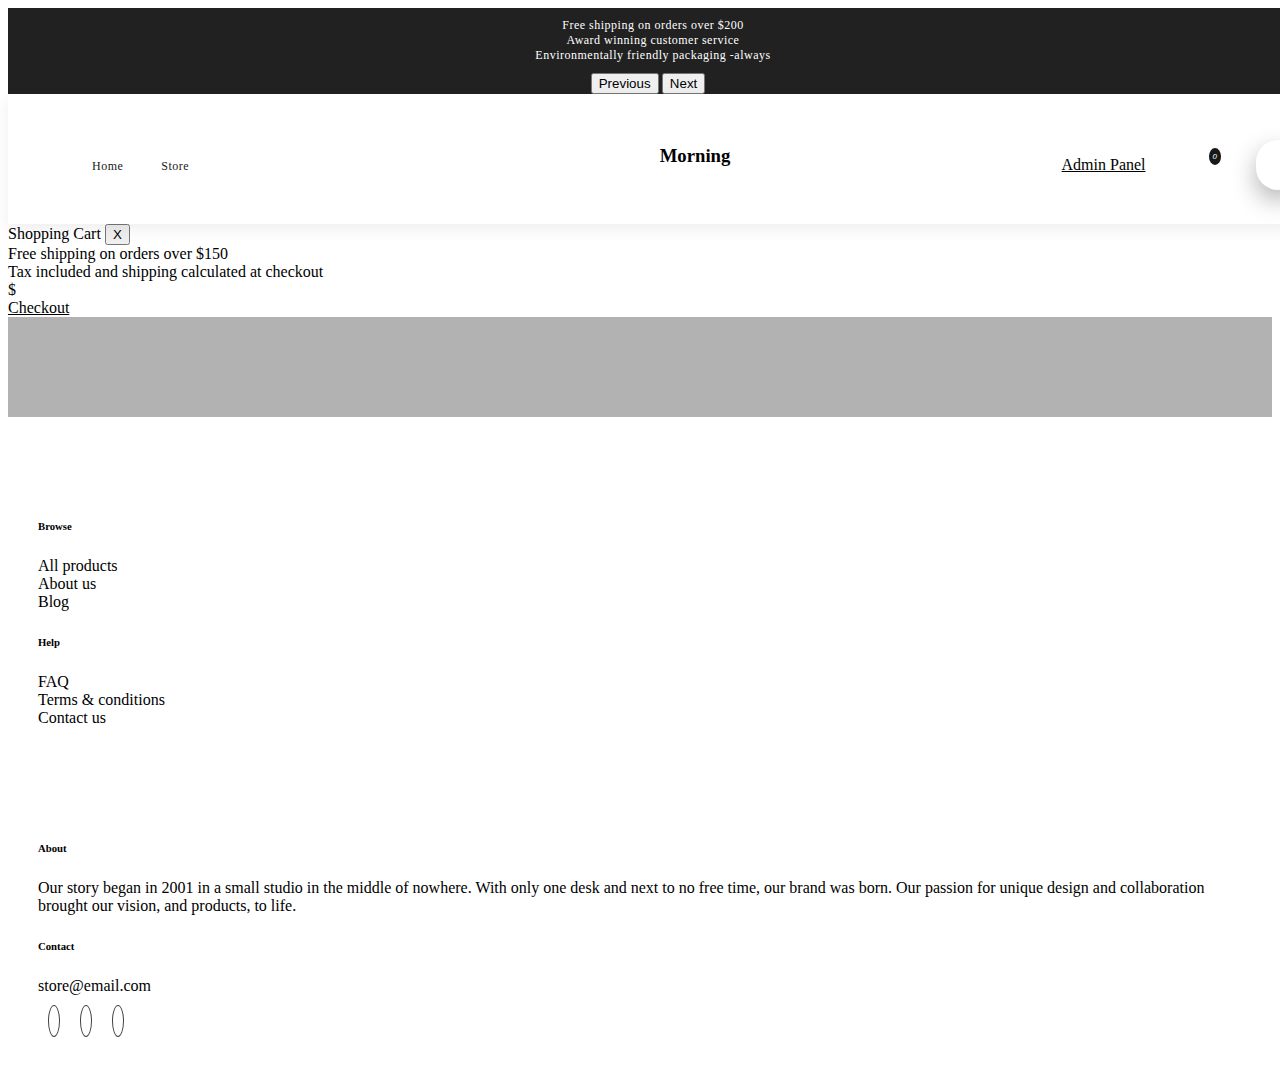
==== onlineStore/public/views/product.html @ c8e7136b "improves" ====
<!DOCTYPE html>
<html lang="en">
<head>
    <meta charset="UTF-8">
    <meta name="viewport" content="width=device-width, initial-scale=1.0">
    <link rel="stylesheet" href="../stylesheets/root.css" />
    <link rel="stylesheet" href="../stylesheets/bootstrap.min.css" />
    <link rel="stylesheet" href="../stylesheets/styles.css">
    <link rel="stylesheet" href="../stylesheets/cart.css">
    <link rel="stylesheet" href="../stylesheets/shop.css">
    <link rel="stylesheet" href="../stylesheets/product.css">
    <link rel="stylesheet" href="../stylesheets/navbar.css">
    <link rel="stylesheet" href="../stylesheets/footer.css" />


    <title>product</title>
</head>
<body>
    <nav>
        <div class="first-nav">
            <div
              id="carouselExampleControls"
              class="carousel slide carou"
              data-bs-ride="carousel"
            >
              <div class="carousel-inner content">
                <div class="carousel-item active">
                  <p>
                    <i class="fa-solid fa-truck"></i>Free shipping on orders over $200
                    
                  </p>
                </div>
                <div class="carousel-item">
                  <p>
                    <i class="fa-solid fa-trophy"></i>Award winning customer service
                    
                  </p>
                </div>
                <div class="carousel-item">
                  <p>
                    <i class="fa-solid fa-leaf"></i>Environmentally friendly packaging
                    -always
                  </p>
                </div>
              </div>
              <button
                class="carousel-control-prev"
                type="button"
                data-bs-target="#carouselExampleControls"
                data-bs-slide="prev"
              >
                <span class="carousel-control-prev-icon" aria-hidden="true"></span>
                <span class="visually-hidden">Previous</span>
              </button>
              <button
                class="carousel-control-next"
                type="button"
                data-bs-target="#carouselExampleControls"
                data-bs-slide="next"
              >
                <span class="carousel-control-next-icon" aria-hidden="true"></span>
                <span class="visually-hidden">Next</span>
              </button>
            </div>
        </div>
        <div class="second-nav">
        <div class="dropdown-bars">
            <button onclick="expanddropbtn()" class="dropbtn-bars"><i class="fa-solid fa-bars"></i></button>
            <div class ="dropdown-content-bars">
                <button class="closebtn">&times;</button>
                <a>Sign in</a>
                <a href="/views/index.html">Home</a>
                <a href="/views/shop.html">Store</a>
    
            </div>
        </div>  
        <div class="m-navbar">
            <ul>
        
                <li><a href="/views/index.html">Home</a></li>
                <li><a href="/views/shop.html">Store</a></li>
                                
            </ul>
        </div>
        <h3 class="logo">Morning</h3>
        <div class="s-navbar">
            
            <ul >

                  <li><a id="adminPanelNav" class="d-none" href="/admin" style="color: black;">Admin Panel</a></li>

                  <li class="user"><button><a style="color:black" href="/views/login.html"><i
                    class="fa-solid fa-user"></i></a></button></li>
                <li><button class="expandCart"  class="cart"><i class="fa-solid fa-bag-shopping" value=0></i></button></li>
                <li>    <div class="search-box">
                  <input type="text" class="searchBar" placeholder="Search...">
                  <a href="#">
                      <i class="fa-solid fa-magnifying-glass"></i>
                  </a>
              </div>
            </li>
                
            </ul>
        </div>
    
    </div>
    <div class="search-result" >
      <div class="search-result-product-container"></div>
    </div>
    
    
    
    <div class="cart-container">
      <div class="cart-header">
    <div class="center">
      <span>Shopping Cart</span>
      <button class="expandCart">X</button>
    </div>
    <div class="center2"><i class="fa-solid fa-truck"></i> <span>Free shipping on orders over $150</span></div>
    </div>
    <div id="cart-product-container" class="cart-product-container">
    
    </div>
    <div class="cart-footer">
      <div class="spox"><div class="spc">
        <span class="tax">Tax included and shipping calculated at checkout</span>
      </div><div class="spc"><span class="tax">$</span><span id="checkout-price" class="tax"></span></div>
    </div>
      <a class="checkout" href="checkout.html"><span>Checkout</span></a> 
    </div>
    </div>
    
    </nav>

    <div class="container">
        <div class="single-product-container">
        </div>
    </div>



    <footer>
      <div class="first-footer">
        <p>
          GIFT CARDS AVAILABLE
          <span><i class="fa-solid fa-gift"></i></span>
        </p>
      </div>

      <div class="row second-footer">

        <div class="col-lg-6 row">
          <div class="col-6">
            <h6>Browse</h6>
            <div class="list">
              <a>All products</a>
              <a>About us</a>
              <a>Blog</a>
            </div>
          </div>
          <div class="col-6">
            <h6>Help</h6>
            <div class="list">
              <a>FAQ</a>
              <a>Terms & conditions</a>
              <a>Contact us</a>
            </div>
          </div>
        </div>

        <div class="col-lg-6 row">
          <div class="col-6">
            <h6>About</h6>
            <p>
              Our story began in 2001 in a small studio in the middle of nowhere.
              With only one desk and next to no free time, our brand was born. Our
              passion for unique design and collaboration brought our vision, and
              products, to life.
            </p>
          </div>
          <div class="col-6">
            <h6>Contact</h6>
            <p>store@email.com</p>
            <div class="icons">
              <a href="https://www.instagram.com/"
                ><i class="fa-brands fa-instagram"></i
              ></a>
              <a href="https://www.facebook.com/"
                ><i class="fa-brands fa-facebook"></i
              ></a>
              <a href="https://twitter.com/home"
                ><i class="fa-brands fa-twitter"></i
              ></a>
            </div>
          </div>
        </div>

      </div>
    </footer>


    <script src="../javascript/product.js" ></script>

    <script src="../javascript/navbar.js"></script>
    <script src="../javascript/bootstrap.bundle.min.js"></script>
    <script src="../javascript/shop.js" type="module"></script>
    <script src="../javascript/cart.js" type="module" ></script>
    


</body>
</html>
---- onlineStore/public/stylesheets/navbar.css ----
nav {
  width: 100vw;
}
nav a{
  color: black;
}
nav .first-nav {
  color: white;
  background-color: #212121;
  display: flex;
  justify-content: center;
  text-align: center;
  font-size: 13px;
  width: 100%;
}
.first-nav p {
  color: white;
  font-size: 12px;
  font-weight: 300;
  letter-spacing: 0.5px;
}

.first-nav .carou {
  width: 500px;
  padding: 0;
}

.first-nav .carou .content {
  margin: 10px;
}
.first-nav .carou .content p {
  margin: 0;
}

.first-nav .carou .content p i {
  padding-right: 10px;
  color: #6d6d6d;
}
.first-nav .carou .content p a {
  padding-left: 10px;
  color: #6d6d6d;
}

nav .second-nav {
  display: flex;
  align-items: center;
  justify-content: space-between;
  background-color: white;
  box-shadow: 0 5px 15px rgba(0, 0, 0, 0.07);
  padding: 20px 25px;
  height: 10vh;
  width: 100%;
  position:relative;
}

.logo {
  margin-right: 7%;
  z-index: 2;
  position:absolute;
  left:49%;
  margin-top: 1%;
}

.m-navbar,
.s-navbar{
  margin-top: 1%;
}
.m-navbar ul,
.s-navbar ul {
  display: flex;
  align-items: center;
  justify-content: center;
}

.m-navbar ul li,
.s-navbar ul li {
  list-style: none;
  padding: 0 13px;
}
.m-navbar ul li a {
  text-decoration: none;
  font-size: 12px;
  font-weight: 300;
  color: #1a1a1a;
  letter-spacing: 0.5px;
  position: relative;
  padding: 0 0px;
  margin: 6px;
  cursor: pointer;
  z-index: 2;
}
.m-navbar ul li:last-child a:after {
  background-color: red;
}

.m-navbar ul li a:after {
  content: "";
  position: absolute;
  background-color: #1a1a1a;
  height: 0.5px;
  width: 0;
  left: 0px;
  bottom: -5px;
  transition: 0.3s ease;
}

.m-navbar ul li a:hover:after {
  width: 100%;
}

.s-navbar ul li button {
  background-color: transparent;
  border: none;
  padding: 2px 5px;
  font-size: larger;
  margin: 0;
  cursor: pointer;
}

.s-navbar ul li:nth-child(3) i::after {
  content: attr(value);
  font-size: 8px;
  background: black;
  border-radius: 50%;
  padding: 4px;
  position: relative;
  left: -4px;
  top: -12px;
  opacity: 0.9;
  color: white;
}
.dropdown-bars {
  display: none;
}
.dropdown-store {
  position: relative;
}
.dropdown-store-content {
  display: flex;
  opacity: 0;
  visibility: hidden;
  position: absolute;
  background-color: white;
  padding: 40px;
  left: -70px;
  width: 100vw;
  align-items: center;
  justify-content: space-between;

  z-index: 1;
}

.image-container {
  position: relative;
  overflow: hidden;
  width: 250px;
  height: 200px;
}

.dropdown-store-content .dropdown-category {
  display: flex;
  flex-direction: column;
  align-items: center;
  margin: 30px;
  text-align: center;
}
.dropdown-store-content .image-container img {
  transition: transform 0.2s ease-in-out;
  width: 100%;
  height: 250px;
}

.dropdown-store:hover .dropdown-store-content {
  opacity: 1;
  visibility: visible;
  transition: opacity 0.4s ease-in-out;
}

.dropdown-store-content .dropdown-category img:hover {
  transform: scale(1.1);
  opacity: 0.8;
  transition: 0.4s ease-in-out;
}

.s-navbar {
  display: flex;
}

.s-navbar ul li .user-dropdown {
  position: relative;
}
.s-navbar ul li .user-dropdown .user-list {
  position: absolute;
  display: block;
  flex-direction: column;
  margin-left: 0;
  left: -22px;
  top: 41px;
  border-radius: 50%;
  opacity: 0;
  visibility: hidden;
  z-index: 9;
}

.s-navbar ul li .user-dropdown button {
  height: 100%;
  padding: 19px 10px;
  font-size: 16px;
  font-weight: 300;
  color: #1a1a1a;
  letter-spacing: 0.5px;
  cursor: pointer;
  z-index: 4;
}
.s-navbar ul li .user-dropdown button em {
  border: rgba(0, 0, 0, 0.2) solid 1px;
  font-style: normal;
  padding: 6px;
}
.s-navbar ul li .user-dropdown .user-list li {
  background-color: rgba(0, 0, 0, 0.3);
  border-bottom: rgba(0, 0, 0, 0.2) solid 1px;
  cursor: pointer;
}
.s-navbar ul li .user-dropdown .user-list li:hover {
  background-color: rgba(0, 0, 0, 1);
}
/* .s-navbar ul li .user-dropdown .user-list li a {
  font-size: small;
  color: white;
  font-size: 15px;
  font-weight: 300;
  letter-spacing: 0.5px;
  cursor: pointer;
  z-index: 2;
  background:transparent;
} */
.s-navbar ul li .user-dropdown .user-list li button {
  font-size: small;
  color: white;
  font-size: 15px;
  font-weight: 300;
  letter-spacing: 0.5px;
  cursor: pointer;
  z-index: 2;
  background:transparent;
  padding:4px;
}
.s-navbar ul li .user-dropdown:hover .user-list {
  visibility: visible;
  opacity: 1;
  transition: opacity 0.4s ease-in-out;
}

/* Search box */
.search-box{
  height: 30px;
  display: flex;
  cursor: pointer;
  padding: 10px 20px;
  background: white;
  border-radius: 30px;
  align-items: center;
  box-shadow: 0 10px 25px rgba(0,0,0,0.3);


}

.search-box:hover input {
  width: 300px;
  transition: width 0.8s ease-in-out;
}

.search-box-active {
  width: 300px;
  transition: width 0.8s ease-in-out;
}

.search-box input{
  width: 0px;
  outline:none;
  border:none;
  font-weight: 500;
  background:transparent;
  transition: width 0.8s ease-in-out;

}

.search-box a i{
  color:black;
  font-size: 18px;
}

.search-result{
  /* margin-right:auto; */
  width:0px;
  opacity: 0;
  height:0px;
  background-color: rgb(255, 255, 255);
  position: absolute;
  z-index: 10;
  position: absolute;
  right:4%;
  border: 1px solid  rgba(0, 0, 0, 0.2);
  display: flex;
  align-items: center;
  justify-content: center;
  transition: .2s ease-in-out;
  transition: opacity .3s ease-in-out;
}

.search-result:before{
  content:'';
  position: absolute;
  right:-2%;
  top:-17%;
  width: 20px; 
  height: 20px;
  box-sizing: border-box; 
  border-left: 1px solid rgba(0, 0, 0, 0.2);
  border-bottom: 1px solid rgba(0, 0, 0, 0.2) ;

  background-color: white;;
  margin: 2rem;
  transform: rotate(135deg);
}

.search-result-product-container{
  width:93%;
  height:90%;
  background-color: transparent;
  z-index:1;
  display:flex;
  overflow-x: scroll;
}

.search-result-found{
  opacity: 1;
  width:800px;
  height: 250px;
  transition: .2s ease-in-out;
  transition: opacity .3s ease-in-out;
}

.search-product-card{
  display: flex;
  flex-direction: column;
  align-items: center;
  justify-content: center;
  margin-right: 3px;
  /* border: rgba(0, 0, 0, 0.07) solid 1px; */
}
.search-product-image{
  min-height:120px;
  min-width:120px;
  height:120px;
  width:120px;
  overflow: hidden;
  display: flex;
  align-items: center;
  justify-content: center;
  margin-right:20px;
  border: rgba(0, 0, 0, 0.07) solid 1px;

}
.search-product-image img{
  height:100%;
  width:auto;
}
.search-product-description{
  display: flex;
  flex-direction: column;
  align-items: center;
  justify-content: center;
}
.search-product-description span {
  font-size: 12px;
  text-align: center;
}
.search-product-title{
  display:block;
  height: 33px;
  overflow: hidden;
  margin-bottom: 7px;;
  text-align: center;
  font-size: 7px;
}
.search-product-price::before{
  content:'$';
}

@media screen and (max-width: 1300px){
  .search-box:hover input {
    width: 100px;
    transition: width 0.8s ease-in-out;
  }
  .search-box-active {
    width: 100px;
    transition: width 0.8s ease-in-out;
  }

}


@media screen and (max-width: 1000px) {
  .dropbtn-bars {
    background-color: transparent;
    margin-bottom: 30%;
    padding: 7px;
    font-size: larger;
    border: none;
  }
  .logo {
    margin-right: 7%;
    z-index: 2;
    position:absolute;
    left:17%;
    margin-top: 1%;
  }

  .s-navbar {
    margin-top: 3%;
  }
  .first-nav,
  .second-nav {
    width: 92vw;
  }
  .second-nav {
    height: 10vh;
  }
  .user-dropdown {
    display: none;
  }

  .dropdown-bars {
    position: relative;
    display: inline-block;
  }

  .dropdown-content-bars {
    display: none;
    position: absolute;
    background-color: white;
    min-width: 160px;
    box-shadow: 0px 8px 16px 0px rgba(0, 0, 0, 0.2);
    width: 330px;
    height: 85vh;
    transition: 0.3s ease;
    left: -20px;
    top: 55px;
    z-index: 9;
  }

  

  .dropdown-content-bars a {
    color: black;
    padding: 30px 16px;
    text-decoration: none;
    display: block;
  }
  .closebtn {
    padding: 30px 16px;
    background-color: transparent;
    border: none;
    font-size: larger;
  }

  .m-navbar,
  .user {
    display: none;
  }
  .s-navbar ul {
    margin-right: 10vw;
  }
  .s-navbar ul li button {
    margin: 0;
    padding: 0;
  }
  .s-navbar ul li {
    margin: 0;
    padding: 5px;
  }
  nav {
    width: 100vw;
  }
}


@media screen and (max-width: 800px){
  .search-result-product-container{
    width:93%;
    height:90%;
    background-color: transparent;
    z-index:1;
    display:flex;
    flex-direction: column;
    align-items: center;
    justify-content: center;
    overflow-y: scroll;
  }
  .search-result{
    /* margin-right:auto; */
    width:0px;
    opacity: 0;
    height:0px;
    background-color: rgb(255, 255, 255);
    position: absolute;
    z-index: 10;
    position: absolute;
    right:4%;
    border: 1px solid  rgba(0, 0, 0, 0.2);
    display: flex;
    align-items: center;
    justify-content: center;
    transition: .2s ease-in-out;
    transition: opacity .3s ease-in-out;
  }
  
  .search-result-found{
    opacity: 1;
    width:300px;
    height: 500px;
    transition: .2s ease-in-out;
    transition: opacity .3s ease-in-out;
  }

}
---- onlineStore/public/stylesheets/footer.css ----
footer .first-footer {
  background-image: url(../assets/carousel-1.avif);
  background-position: 10%;
  background-size: cover;
  height: 100%;
  background-attachment: fixed;
  position: relative;
  height: 100px;
  overflow: hidden;
}

footer .first-footer::after {
  content: " ";
  position: absolute;
  top: 0;
  bottom: 0;
  width: 100%;

  background-color: black;
  opacity: 0.3;
}

@keyframes loop {
  0% {
    translate: 100%;
  }
  25% {
    translate: 74%;
  }
  50% {
    translate: 48%;
  }
  75% {
    translate: 10%;
  }
  100% {
    translate: -30%;
    opacity: 0.3;
  }
}

footer .first-footer p {
  height: 100%;
  animation: loop linear infinite 11s;
  display: flex;
  flex-direction: row;
  align-items: center;
  justify-content: space-around;
  font-size: 50px;
  letter-spacing: 10px;
  font-weight: 1000;
  -webkit-text-fill-color: transparent;
  -webkit-text-stroke-width: 1px;
  color: white;
  overflow: hidden;
}

footer .second-footer {
  margin-top: 3rem;
  width: 100%;
  /* margin-left: 20px; */
}

footer .second-footer .list a {
  cursor: pointer;
  display: flex;
  justify-content: flex-start;
  align-items: center;
}
footer .second-footer .list a:hover {
  cursor: pointer;
  text-decoration: underline;
  color: #414040;
}

footer .second-footer i {
  color: #414040;
  font-size: 18px;
  padding: 5px;
  border: 1px solid #414040;
  border-radius: 50%;
  margin: 10px;
  transition: 0.4s;
}

footer .second-footer .col-lg-6{
  margin-bottom: 30px;
  padding: 30px;
}

footer .second-footer i:hover {
  color: white;
  background-color: #414040;
}
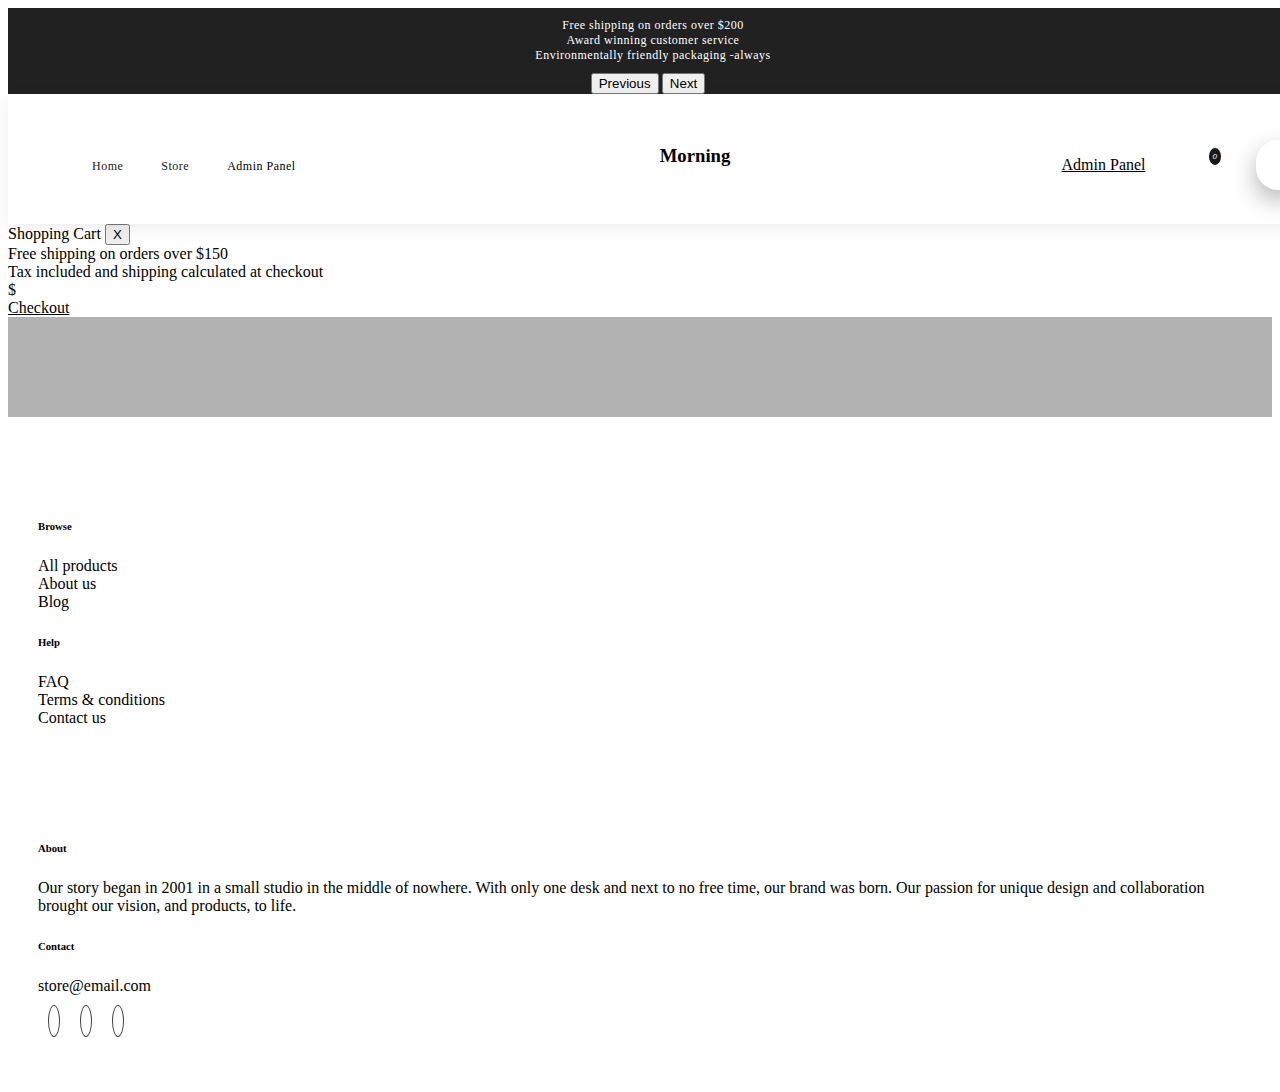
==== commit 8825a27e: "more improves" ====
--- a/onlineStore/public/views/product.html
+++ b/onlineStore/public/views/product.html
@@ -71,6 +71,7 @@
                 <a>Sign in</a>
                 <a href="/views/index.html">Home</a>
                 <a href="/views/shop.html">Store</a>
+                <a id="adminPanelNav2" class="d-none" href="/admin" style="color: black;">Admin Panel</a>
     
             </div>
         </div>  
@@ -79,6 +80,7 @@
         
                 <li><a href="/views/index.html">Home</a></li>
                 <li><a href="/views/shop.html">Store</a></li>
+                <li><a id="adminPanelNav" class="d-none" href="/admin" style="color: black;">Admin Panel</a></li>
                                 
             </ul>
         </div>
